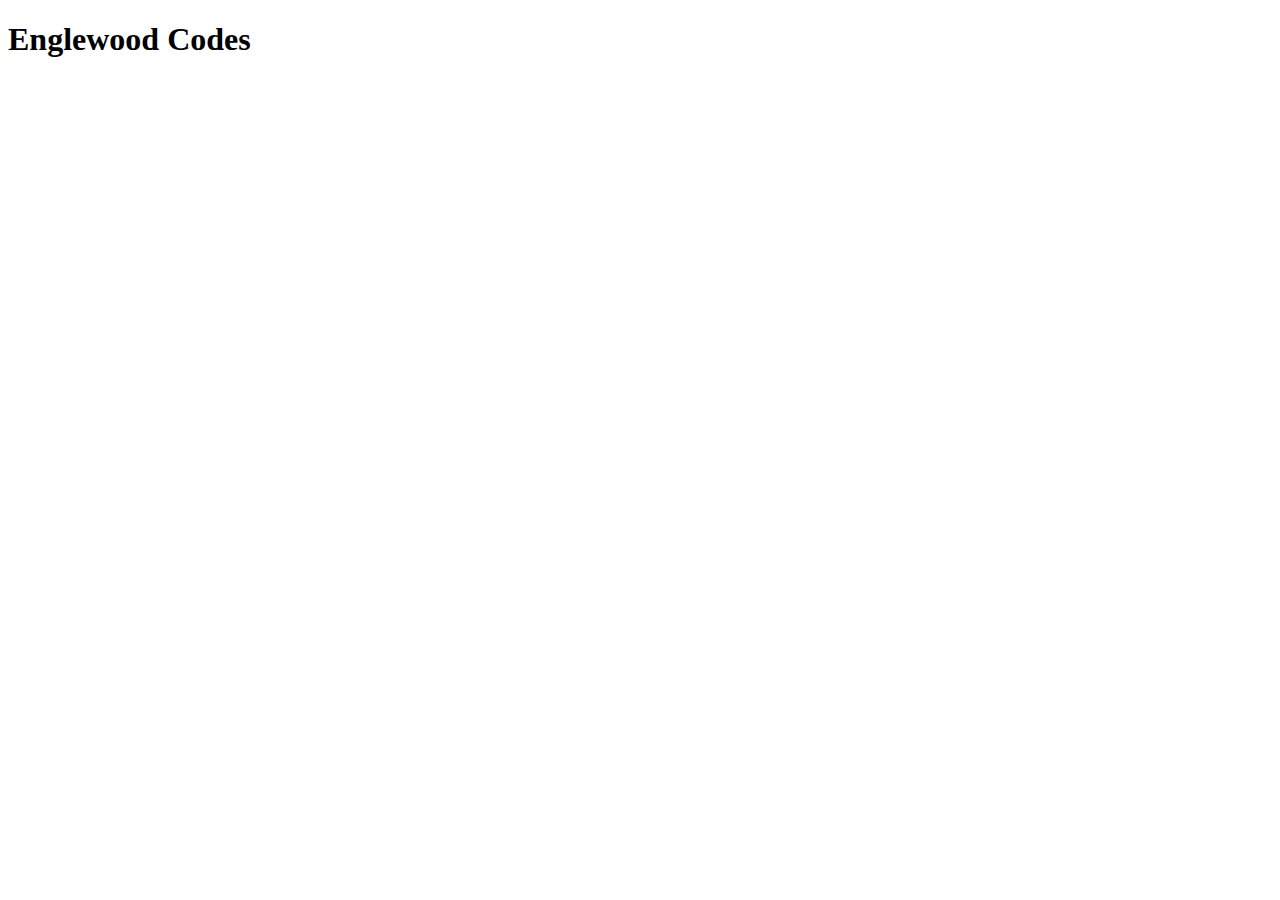
==== index.html @ cedde9d8 "Update index.html" ====
<!DOCTYPE html>

<html>

  <head>
  
    <title>Englewood Codes</title>
    
    <link rel="stylesheet" type="text.css" href="style.css">
  
  </head>
  
  <body>
  
    <h1>Englewood Codes</h1>
  
  </body>
  
</html>
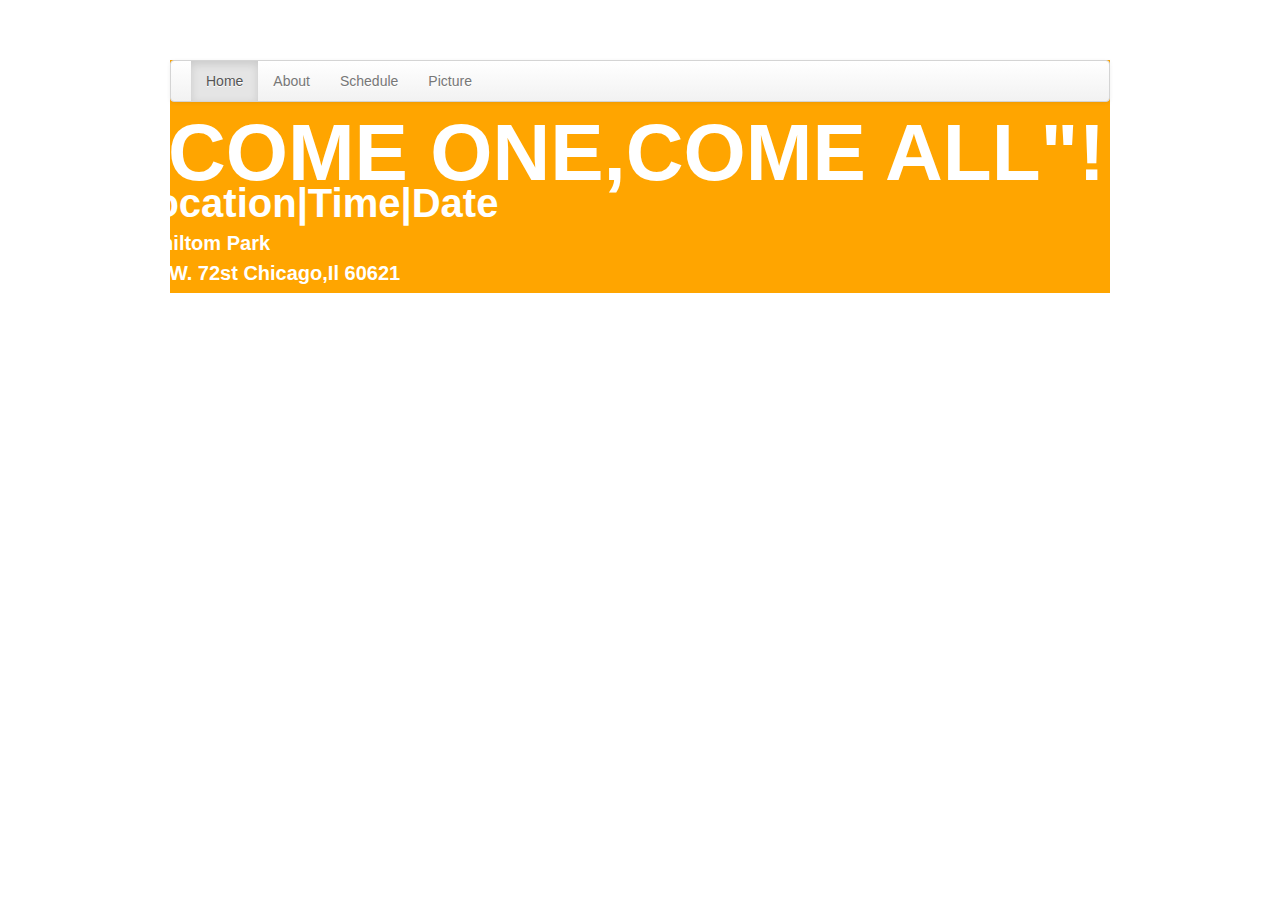
==== commit a72cc04a: "Merge 22e8b55bdd08e3b10739c762d0fa6402e8bebc0a into c3f7c2977b8c52d8f446eaeff50f33eeaccd0a52" ====
--- a/index.html
+++ b/index.html
@@ -3,17 +3,67 @@
 <html>
 
   <head>
+
+    <title>new website | home</title>
+
+    <link rel="stylesheet" type="text/css" href="style.css">
+
+  </head>
+
+  <body>
+
+    <h1>Englewood Arts festival</h1>
+
+    <div class="container">
+
+    <div class="navbar">
+
+      <div class="navbar-inner">
+
+        <ul class="nav">
+
+          <li class="active"><a href="index.html">Home</a></li>
   
-    <title>Englewood Codes</title>
+          <li><a href="about.html">About</a></li>
+
+          <li><a href="schedule.html">Schedule</a></li>
+
+          <li><a href="picture.html">Picture</a></li>
+
+        </ul>
+
+      </div>
+
+    </div>
     
-    <link rel="stylesheet" type="text.css" href="style.css">
-  
-  </head>
-  
-  <body>
-  
-    <h1>Englewood Codes</h1>
-  
+      <div class="row">
+
+        <div class="span4">
+
+      </div>
+
+      <div class="row">
+
+        <div class="span4">
+
+      </div>
+
+      <div class="row">
+
+        <div class="span4">
+
+      </div>
+ 
+    </div>
+
+    <h1>"COME ONE,COME ALL"!</H1>
+
+   <h2>Location|Time|Date</h2>
+
+     <p><b>Hamiltom Park</b></p>
+
+     <p><b>513 W. 72st Chicago,Il 60621</b></p>
+
   </body>
-  
+
 </html>
--- a/style.css
+++ b/style.css
@@ -0,0 +1,24 @@
+@import url(bootstrap.css);
+
+h1 {font-size:80px;}
+
+body {background-image:url('auri1.jpg');}
+
+h1 {color:White;}
+
+h2 {color:White;}
+
+p {color:White;}
+
+p {font-size:20px;}
+
+h2 {font-size:40px;}
+
+.container {
+         background-color: Orange;
+}
+
+h3 {
+   color:White;
+}
+
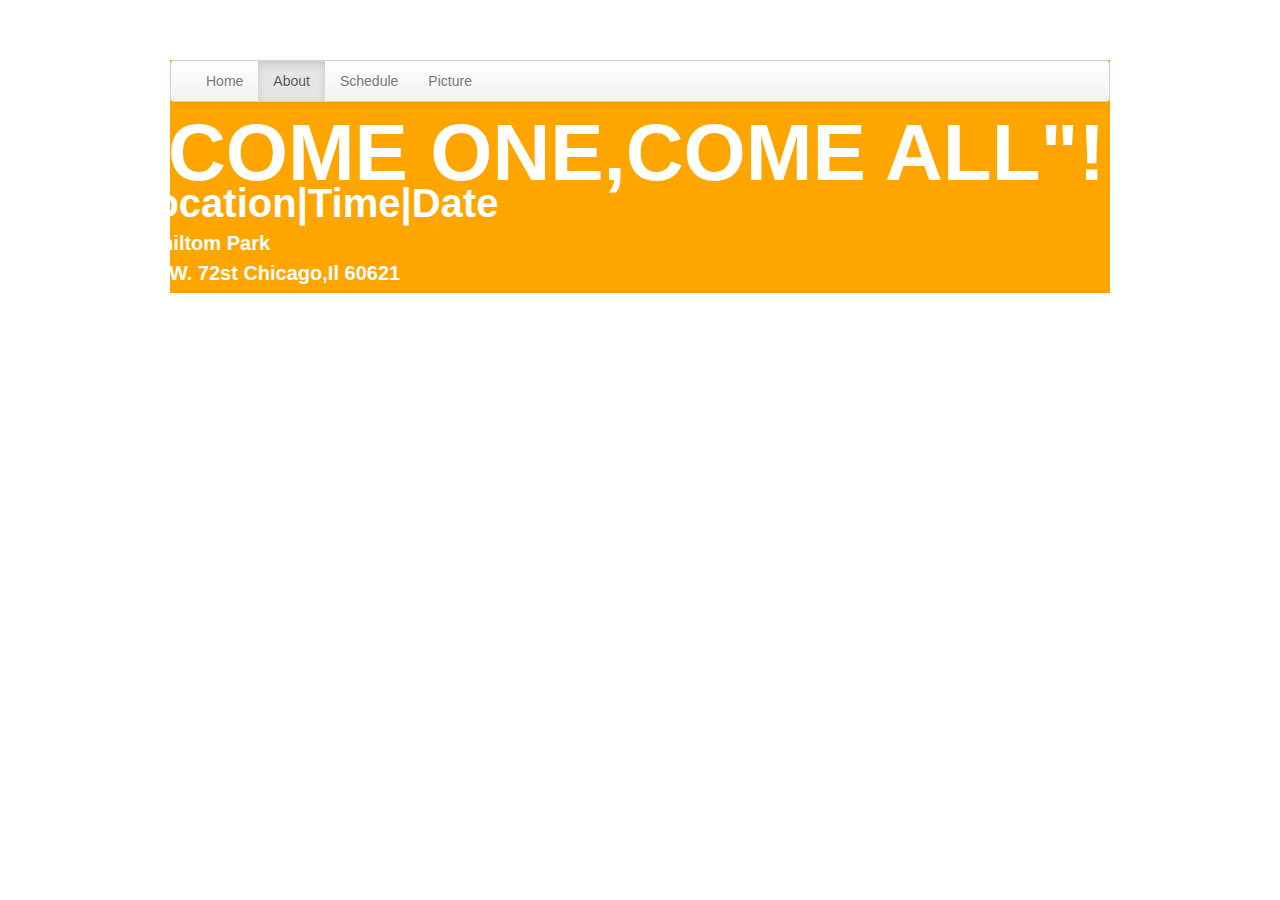
==== commit 799279a8: "Merge 198dbadcffa8203729309d54b72ea92de9a6e613 into 8b299aee98a38c76a48f8675ac2b6d22be717001" ====
--- a/index.html
+++ b/index.html
@@ -22,9 +22,9 @@
 
         <ul class="nav">
 
-          <li class="active"><a href="index.html">Home</a></li>
+          <li><a href="index.html">Home</a></li>
   
-          <li><a href="about.html">About</a></li>
+          <li class="active"><a href="about.html">About</a></li>
 
           <li><a href="schedule.html">Schedule</a></li>
 
--- a/style.css
+++ b/style.css
@@ -2,7 +2,7 @@
 
 h1 {font-size:80px;}
 
-body {background-image:url('auri1.jpg');}
+body {background-image:url"https://f.cloud.github.com/assets/5040624/857945/3296a074-f55c-11e2-89ff-de3b6bbdb7a0.jpg"}
 
 h1 {color:White;}
 
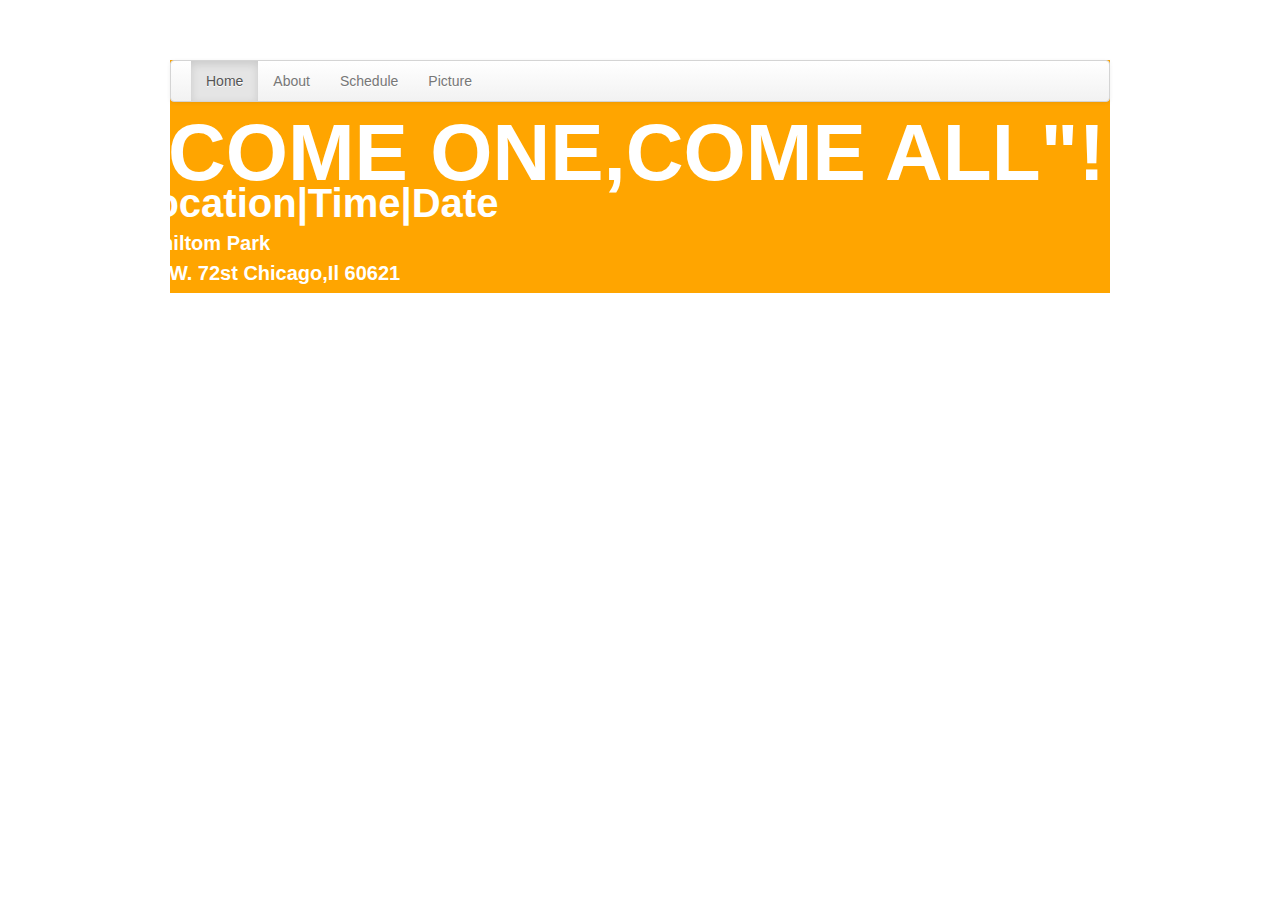
==== commit 3995e242: "Update index.html" ====
--- a/index.html
+++ b/index.html
@@ -22,9 +22,9 @@
 
         <ul class="nav">
 
-          <li><a href="index.html">Home</a></li>
+          <li class="active"><a href="index.html">Home</a></li>
   
-          <li class="active"><a href="about.html">About</a></li>
+          <li><a href="about.html">About</a></li>
 
           <li><a href="schedule.html">Schedule</a></li>
 
